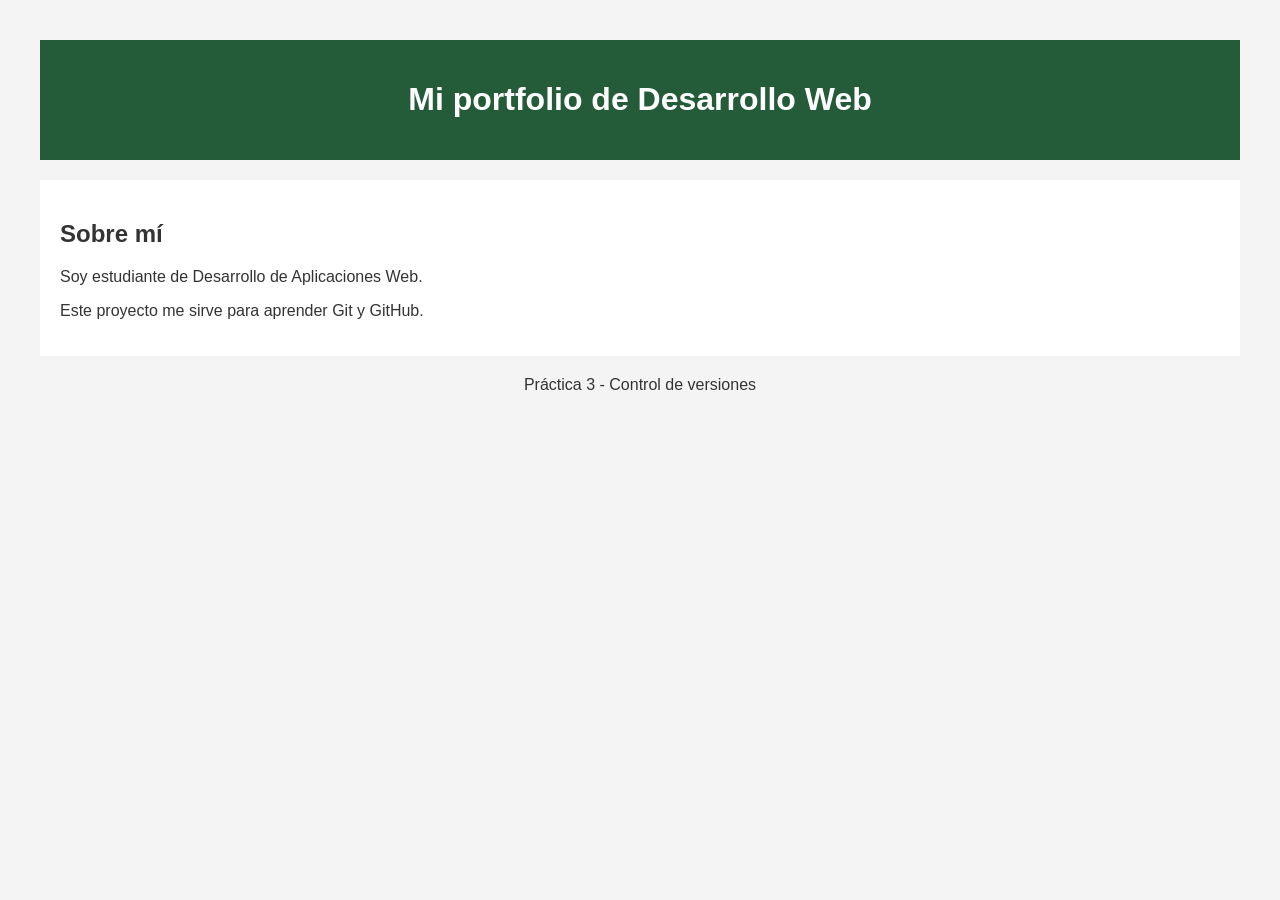
==== index.html @ 745cae18 "Feat: add personal portfolio page" ====
<!DOCTYPE html>
<html lang="es">
<head>
    <meta charset="UTF-8">
    <meta name="viewport" content="width=device-width, initial-scale=1.0">
    <title>Mi portfolio DAW2</title>
    <link rel="stylesheet" href="css/styles.css">
</head>
<body>
    <header>
        <h1>Mi portfolio de Desarrollo Web</h1>
    </header>

    <main>
        <h2>Sobre mí</h2>
        <p>Soy estudiante de Desarrollo de Aplicaciones Web.</p>
        <p>Este proyecto me sirve para aprender Git y GitHub.</p>
    </main>

    <footer>
        <p>Práctica 3 - Control de versiones</p>
    </footer>
</body>
</html>
---- css/styles.css ----
body {
    font-family: Arial, sans-serif;
    margin: 40px;
    background-color: #f4f4f4;
    color: #333333;
}

header {
    background-color: #245c3a;
    color: white;
    padding: 20px;
    text-align: center;
}

main {
    background-color: white;
    padding: 20px;
    margin-top: 20px;
}

footer {
    margin-top: 20px;
    text-align: center;
}
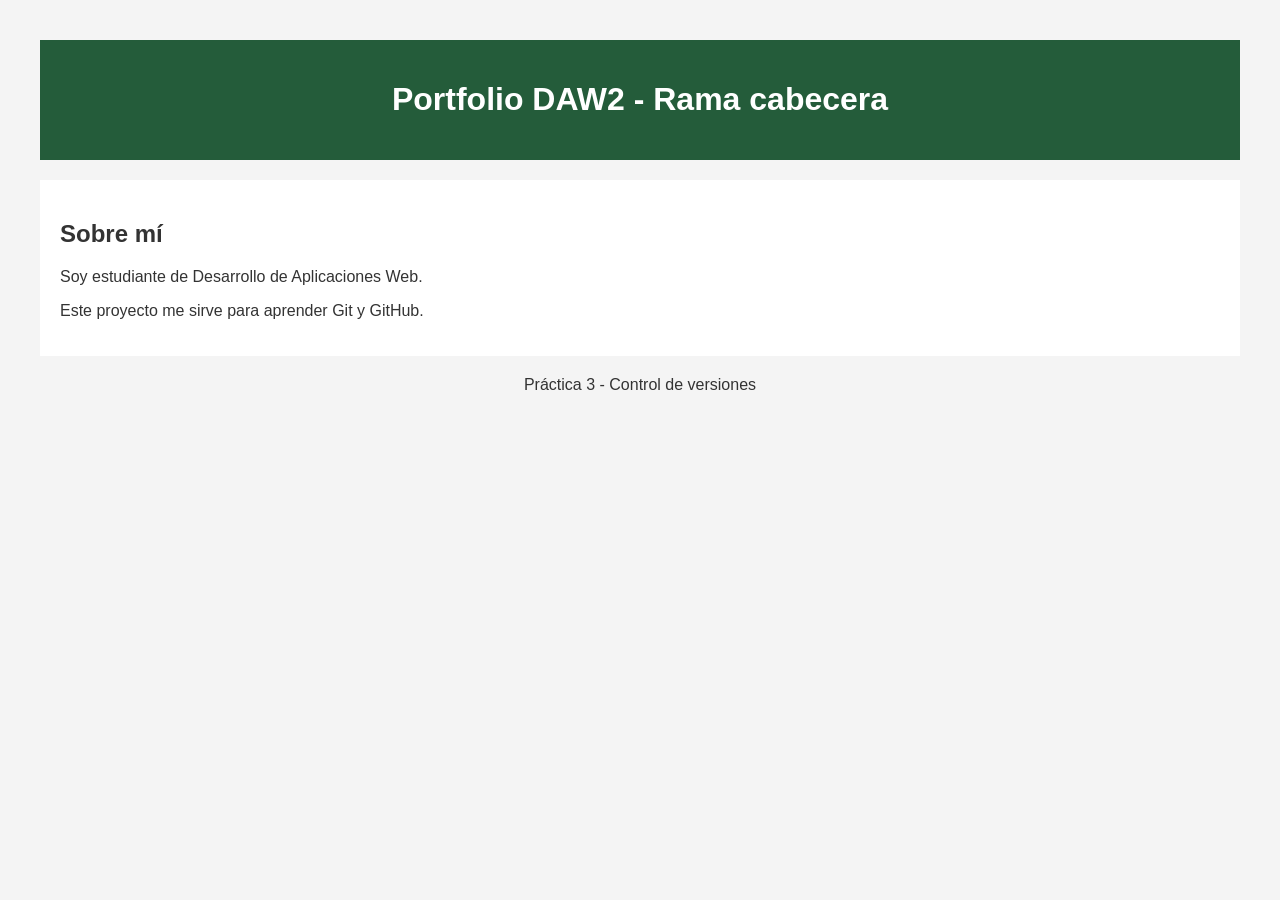
==== commit a27bf8ad: "feat: update portfolio heading" ====
--- a/index.html
+++ b/index.html
@@ -8,7 +8,7 @@
 </head>
 <body>
     <header>
-        <h1>Mi portfolio de Desarrollo Web</h1>
+        <h1>Portfolio DAW2 - Rama cabecera</h1>
     </header>
 
     <main>
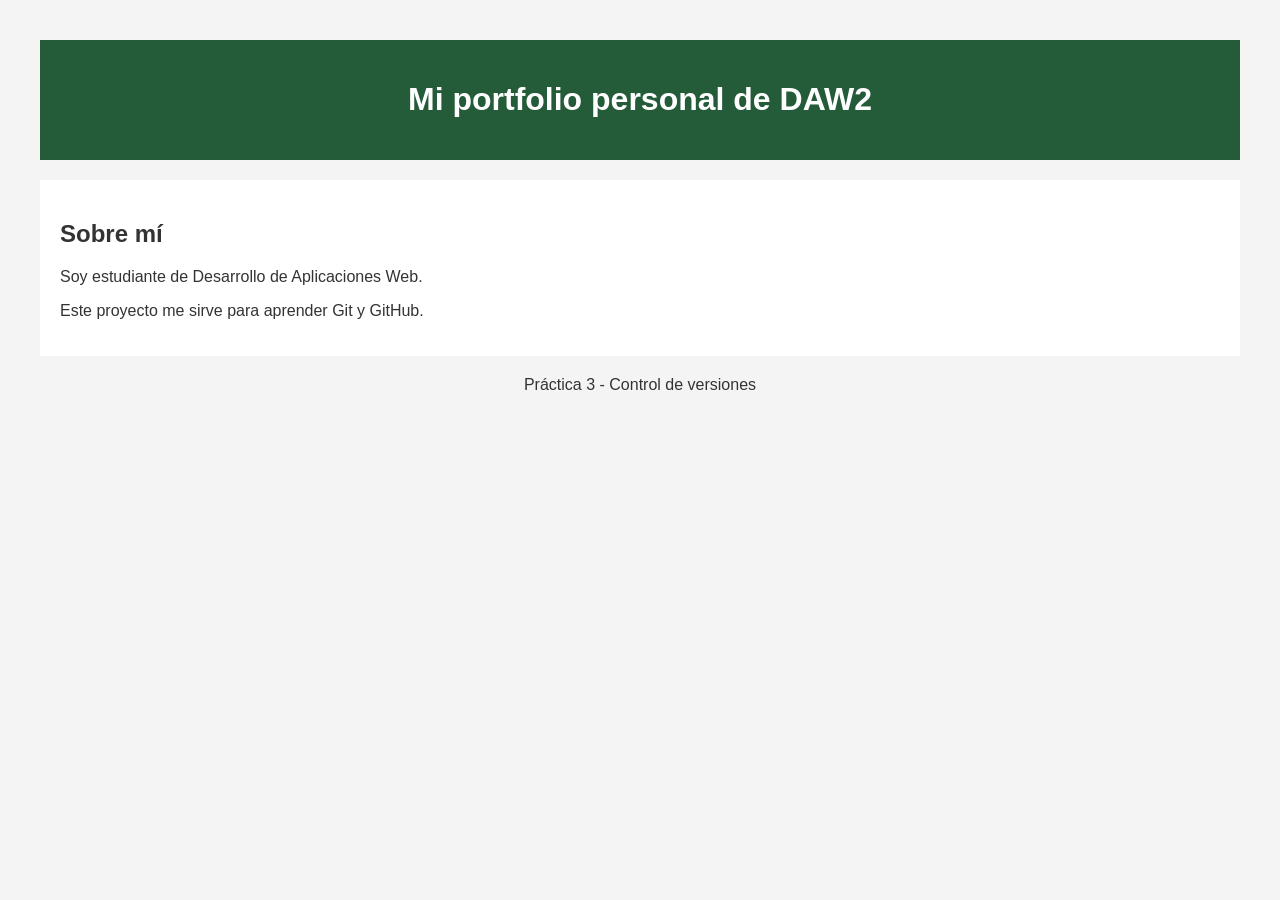
==== commit 23cf8916: "feat: update main portfolio heading" ====
--- a/index.html
+++ b/index.html
@@ -8,7 +8,7 @@
 </head>
 <body>
     <header>
-        <h1>Portfolio DAW2 - Rama cabecera</h1>
+        <h1>Mi portfolio personal de DAW2</h1>
     </header>
 
     <main>
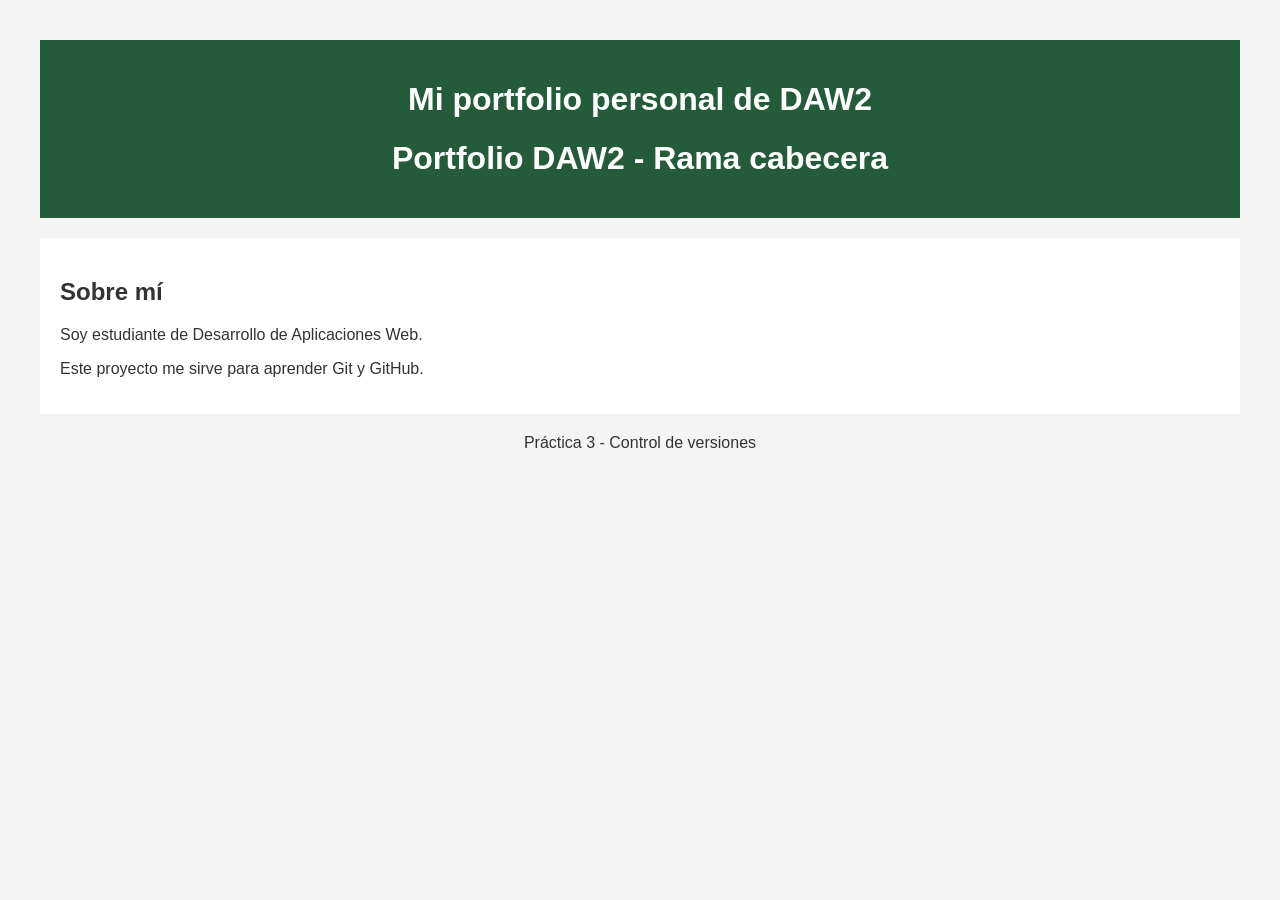
==== commit 3eaa3630: "merge: resolve heading conflict" ====
--- a/index.html
+++ b/index.html
@@ -8,7 +8,10 @@
 </head>
 <body>
     <header>
+
         <h1>Mi portfolio personal de DAW2</h1>
+        <h1>Portfolio DAW2 - Rama cabecera</h1>
+
     </header>
 
     <main>
